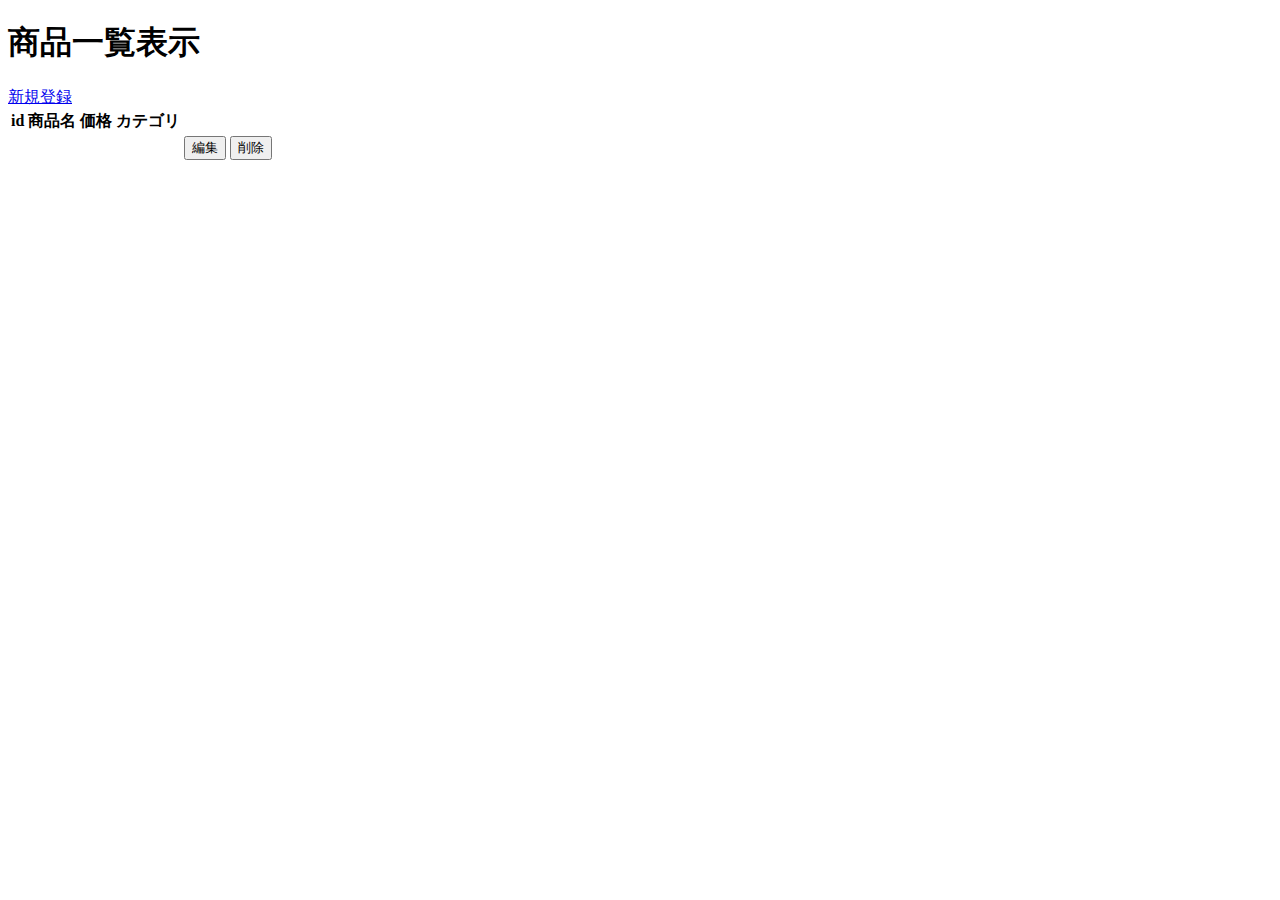
==== src/main/resources/templates/item/index.html @ 5ac35ff5 "firstCommit" ====
<!DOCTYPE html>
<html xmlns:th="http://www.thymeleaf.org">
<head>
<meta charset="UTF-8">
<title>商品一覧表示</title>
</head>
<body>
	<h1>商品一覧表示</h1>
	<div>
        <!-- 新規登録ページにアクセスします -->
        <a href="/item/toroku">新規登録</a>
    </div>
    <table>
    	<thead>
            <tr>
                <th>id</th>
                <th>商品名</th>
                <th>価格</th>
                <th>カテゴリ</th>
                <th></th>
                <th></th>
            </tr>
        </thead>
        <tbody>
        	<tr th:each="item : ${items}">
        		<td th:text="${item.id}"></td>
                <td th:text="${item.name}"></td>
                <td th:text="${item.price}"></td>
                <td th:text="${item.category.name}"></td>
                <td>
                    <!-- 編集ページにアクセスします -->
                    <form th:action="@{/item/henshu/{id}(id=${item.id})}" method="get">
                        <input type="submit" value="編集">
                    </form>
                </td>
                <td>
                    <!-- 削除実行フォームです -->
                    <form th:action="@{/item/sakujo/{id}(id=${item.id})}"  method="post">
                        <input type="submit" value="削除">
                    </form>
                </td>
        	</tr>
        </tbody>
    </table>
</body>
</html>
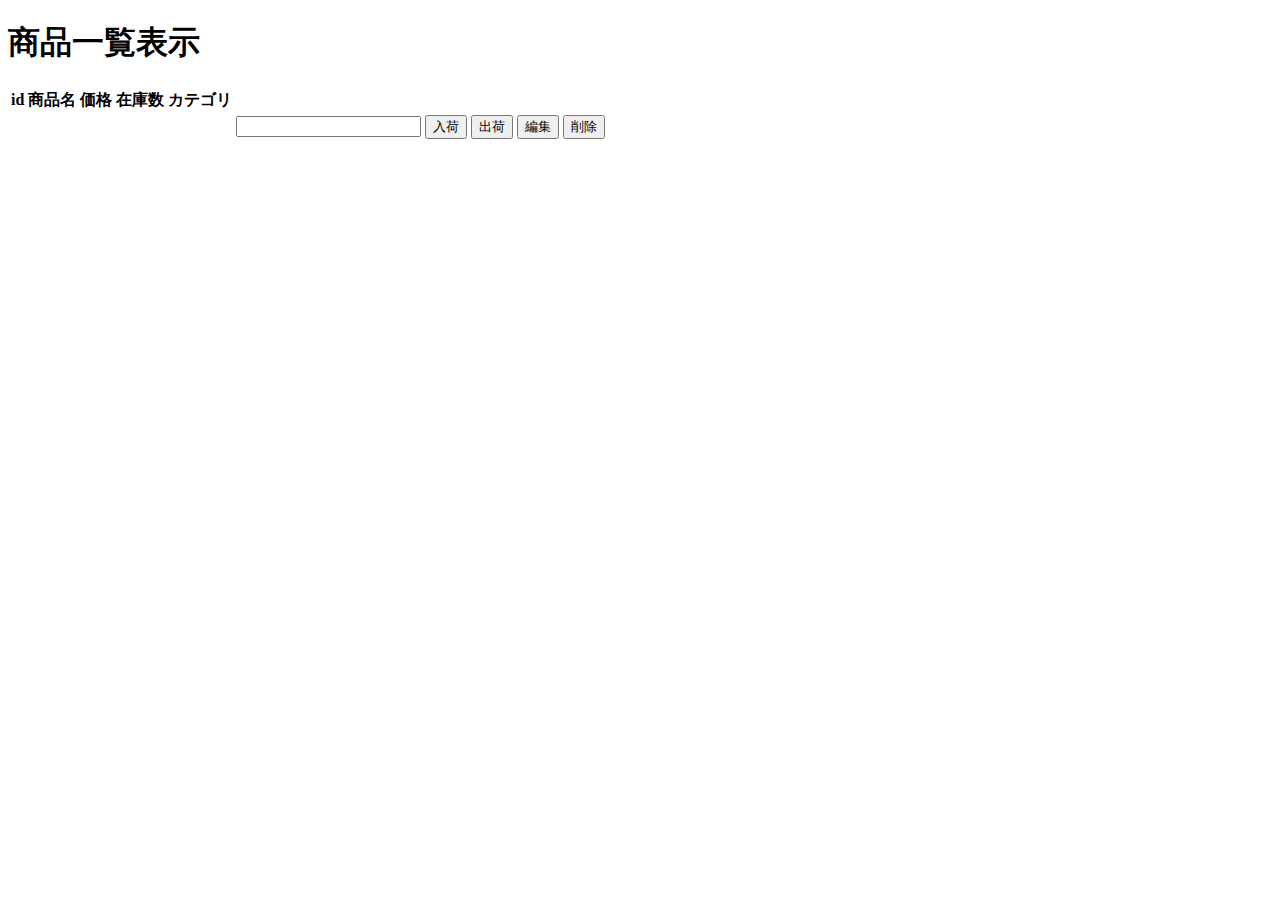
==== commit ab48690f: "Chapter2 Lesson7 finish" ====
--- a/src/main/resources/templates/item/index.html
+++ b/src/main/resources/templates/item/index.html
@@ -1,22 +1,21 @@
 <!DOCTYPE html>
-<html xmlns:th="http://www.thymeleaf.org">
+<html xmlns:th="http://www.thymeleaf.org" th:replace="~{layout/base :: layout(~{::title}, ~{::link}, ~{::body/content()})}">
 <head>
 <meta charset="UTF-8">
 <title>商品一覧表示</title>
+<link rel="stylesheet" href="/css/item/index.css">
 </head>
 <body>
 	<h1>商品一覧表示</h1>
-	<div>
-        <!-- 新規登録ページにアクセスします -->
-        <a href="/item/toroku">新規登録</a>
-    </div>
-    <table>
+    <table class="tbl">
     	<thead>
             <tr>
                 <th>id</th>
                 <th>商品名</th>
                 <th>価格</th>
+                <th>在庫数</th>
                 <th>カテゴリ</th>
+                <th class="tbl-stock"></th>
                 <th></th>
                 <th></th>
             </tr>
@@ -26,17 +25,25 @@
         		<td th:text="${item.id}"></td>
                 <td th:text="${item.name}"></td>
                 <td th:text="${item.price}"></td>
+                <td th:text="${item.stock}"></td>
                 <td th:text="${item.category.name}"></td>
+                <td>
+                <form th:action="@{/item/stock/{id}(id=${item.id})}" method="post">
+                    <input class="tbl-form" type="number" name="stock">
+                    <input class="tbl-stock-btn" type="submit" name="in" value="入荷">
+                    <input class="tbl-stock-btn" type="submit" name="out" value="出荷">
+                </form>
+            </td>
                 <td>
                     <!-- 編集ページにアクセスします -->
                     <form th:action="@{/item/henshu/{id}(id=${item.id})}" method="get">
-                        <input type="submit" value="編集">
+                        <input class="tbl-btn" type="submit" value="編集">
                     </form>
                 </td>
                 <td>
                     <!-- 削除実行フォームです -->
                     <form th:action="@{/item/sakujo/{id}(id=${item.id})}"  method="post">
-                        <input type="submit" value="削除">
+                        <input class="tbl-btn" type="submit" value="削除">
                     </form>
                 </td>
         	</tr>
